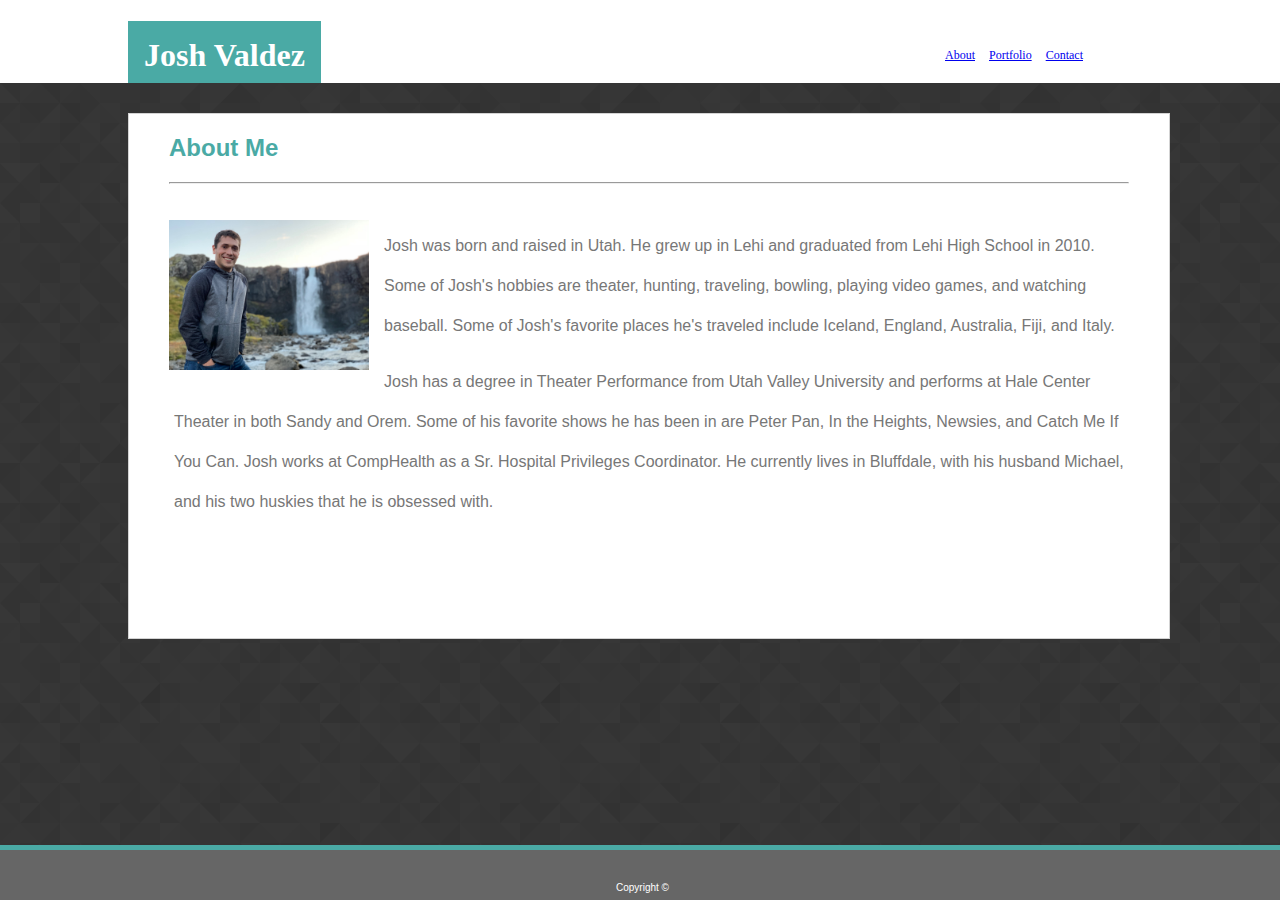
==== index.html @ 1911daa6 "first" ====
<!DOCTYPE html>
<html lang="en">

<head>
    <meta charset="UTF-8">
    <meta name="viewport" content="width=device-width, initial-scale=1.0">
    <meta http-equiv="X-UA-Compatible" content="ie=edge">
    <title>Josh Valdez</title>
    <link rel="stylesheet" href="assets/css/style.css">
</head>

<body>
    <div class="mainWrapper">
        <header class="header">
            <h1 class="name">Josh Valdez</h1>
            <nav>
                <ul id="horizontal-list">
                    <li><a href="index.html">About</a></li>
                    <li><a href="portfolio.html">Portfolio</a></li>
                    <li><a href="contact.html">Contact</a></li>
                </ul>
            </nav>
        </header>
        <div class="main-bio-container">
            <section id="main-bio">
                <h2>About Me</h2>
                <hr>
                <br>

                <img src="assets/images/IMG_0472.jpeg" alt="Josh Valdez" width="200" height="150" class="textWrapRight">
                <p>Josh was born and raised in Utah. He grew up in Lehi and graduated from Lehi High School in
                    2010.
                    Some
                    of Josh's
                    hobbies are theater, hunting, traveling, bowling, playing video games, and watching
                    baseball.
                    Some
                    of
                    Josh's
                    favorite places he's traveled include Iceland, England, Australia, Fiji, and Italy.</p>
                <p>Josh has a degree in Theater Performance from Utah Valley University and performs at Hale
                    Center
                    Theater
                    in both Sandy and Orem. Some of his favorite shows he has been in are Peter Pan, In the
                    Heights,
                    Newsies, and Catch Me If You Can. Josh works at CompHealth as a Sr. Hospital Privileges
                    Coordinator. He
                    currently lives in Bluffdale, with his husband Michael, and his two huskies that he is
                    obsessed
                    with.</p>
            </section>
        </div>
    </div>
    <footer>
        <div class="footer">
            <p class="copyright">Copyright &copy;<p>
        </div>
    </footer>
</body>



</html>
---- assets/css/style.css ----
label {
    display: block
}

.mainWrapper {
    width: 100%;
    height: 100%;
}

.header {
    border-color: #cccccc;
    color: #cccccc;
    display: inline-block;
    font-family: Georgia, 'Times New Roman', Times, serif;
    width: 960px;
    margin-left: 10%;
    margin-right: 10%;
}

body {
    margin: 0;
}

.name {
    color: #ffffff;
    background-color: #4aaaa5;
    float: left;
    padding: 16px;
    position: fixed;
}

#horizontal-list {
    text-align: right;
    float: right;
    margin-top: 45px;
}

ul#horizontal-list li {
    display: inline;
    padding: 5px;
    font-size: 12px;
}

.main-bio-container {
    border-color: #dddddd;
    background-color: #ffffff;
    color: #777777;
    font-family: 'Arial', 'Helvetica Neue', Helvetica, sans-serif;
    width: 100%;
    height: 100%;
    background-image: url("../../prism.png");
    padding-top: 30px;
    position: fixed;
}

#main-bio {
    width: 960px;
    margin-left: 10%;
    margin-right: 10%;
    margin-bottom: 50px;
    border: solid lightgray 1px;
    padding: 0 40px 100px 40px;
    background-color: #ffffff;
}

.textWrapRight {
    float: left;
    clear: right;
    margin-right: 15px;
    margin-top: 10px;
}

p {
    font-size: 16px;
    line-height: 2.5;
    margin-left: 5px;
    font-family: 'Arial', 'Helvetica Neue', Helvetica, sans-serif;
}

h2 {
    color: #4aaaa5;
}

hr {
    background-color: lightgray;
}

.footer {
    width: 100%;
    height: 50px;
    border-top: 5px solid #4aaaa5;
    background-color: #666666;
    text-align: center;
    color: #ffffff;
    left: 0;
    bottom: 0;
    position: fixed;
}

.copyright {
    font-size: 10px;
    bottom: 0;
    padding-top: 15px
}

#contact-page {
    width: 960px;
    margin-left: 10%;
    margin-right: 10%;
    margin-bottom: 50px;
    border: solid lightgray 1px;
    padding: 0 40px 100px 40px;
    background-color: #ffffff;
}

#name-box {
    border: 1px solid #ccc;
    border-radius: 4px;
    margin-top: 6px;
    margin-bottom: 16px;
    width: 100%;
    resize: vertical;
}

#email {
    border: 1px solid #ccc;
    border-radius: 4px;
    margin-top: 6px;
    margin-bottom: 16px;
    width: 100%;
    resize: vertical;
}

#message {
    border: 1px solid #ccc;
    border-radius: 4px;
    margin-top: 6px;
    margin-bottom: 16px;
    width: 100%;
    resize: vertical;
}

#portfolio {
    width: 960px;
    height: 62%;
    margin-left: 10%;
    margin-right: 10%;
    margin-bottom: 50px;
    border: solid lightgray 1px;
    padding: 0 40px 100px 40px;
    background-color: #ffffff;
    overflow: auto;
}

.portfolio-image-wrapper {
    display: inline-block;
    padding: 5px;
}

h3 {
    color: #ffffff;
    background-color: #4aaaa5;
    position: relative;
    bottom: 30px;
    text-align: center;
    margin: 0;
    font-size: 13px
}

.image {
    padding-left: 5px;
}
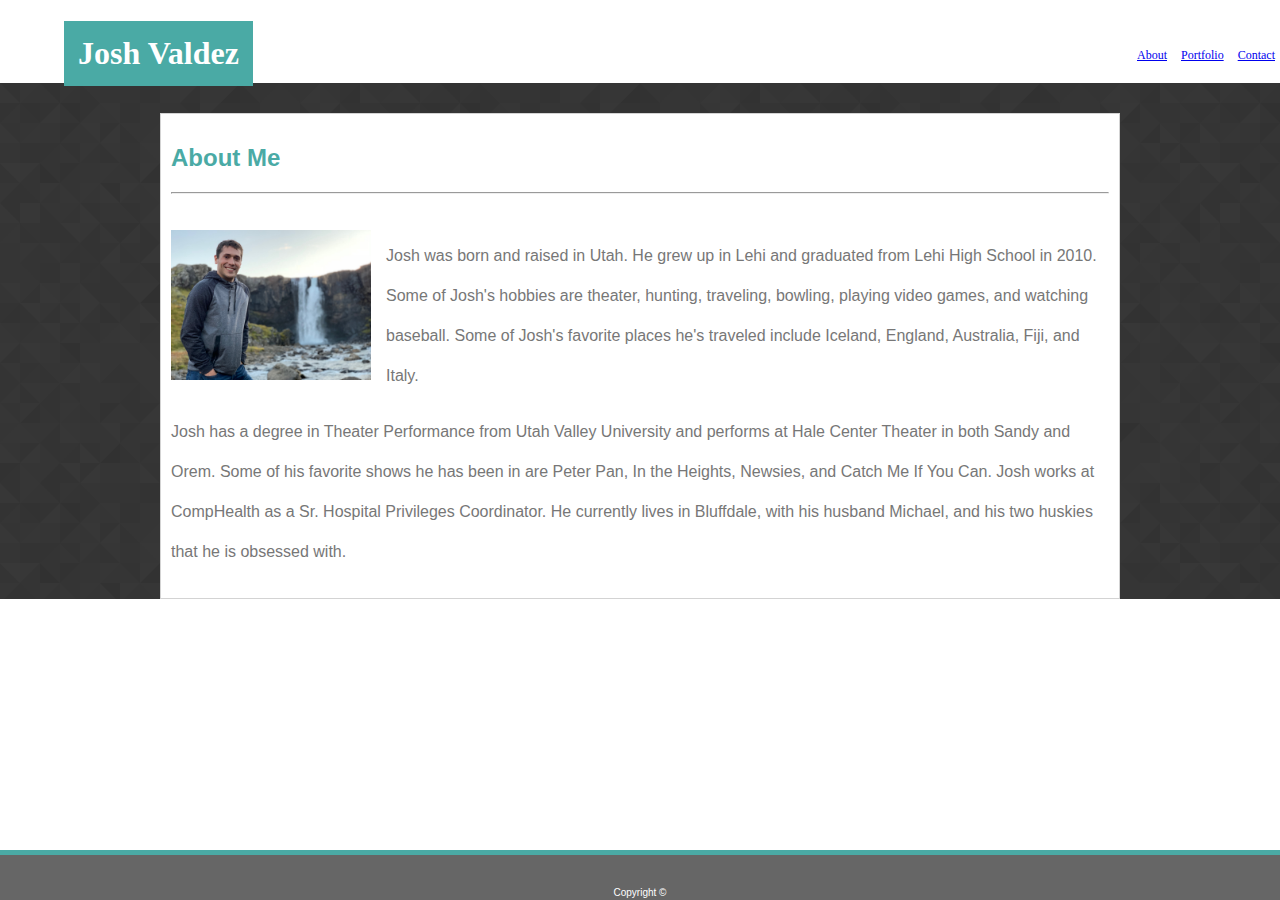
==== commit bc000c37: "final" ====
--- a/index.html
+++ b/index.html
@@ -22,7 +22,7 @@
             </nav>
         </header>
         <div class="main-bio-container">
-            <section id="main-bio">
+            <div class="main-bio">
                 <h2>About Me</h2>
                 <hr>
                 <br>
@@ -47,8 +47,9 @@
                     Coordinator. He
                     currently lives in Bluffdale, with his husband Michael, and his two huskies that he is
                     obsessed
-                    with.</p>
-            </section>
+                    with.
+                </p>
+            </div>
         </div>
     </div>
     <footer>
--- a/assets/css/style.css
+++ b/assets/css/style.css
@@ -1,9 +1,19 @@
+html {
+    box-sizing: border-box;
+}
+
+*,
+*:before,
+*:after {
+    box-sizing: inherit;
+}
+
 label {
     display: block
 }
 
 .mainWrapper {
-    width: 100%;
+    max-width: 100%;
     height: 100%;
 }
 
@@ -12,20 +22,25 @@
     color: #cccccc;
     display: inline-block;
     font-family: Georgia, 'Times New Roman', Times, serif;
-    width: 960px;
-    margin-left: 10%;
-    margin-right: 10%;
+    width: 100%;
+}
+
+.bigImage {
+    display: none;
 }
 
 body {
     margin: 0;
+    max-width: 100%;
 }
 
 .name {
     color: #ffffff;
     background-color: #4aaaa5;
     float: left;
-    padding: 16px;
+    padding: 14px;
+    position: fixed;
+    margin-left: 5%;
     position: fixed;
 }
 
@@ -50,16 +65,13 @@
     height: 100%;
     background-image: url("../../prism.png");
     padding-top: 30px;
-    position: fixed;
-}
-
-#main-bio {
-    width: 960px;
-    margin-left: 10%;
-    margin-right: 10%;
+}
+
+.main-bio {
+    width: 100%;
     margin-bottom: 50px;
     border: solid lightgray 1px;
-    padding: 0 40px 100px 40px;
+    padding: 10px;
     background-color: #ffffff;
 }
 
@@ -73,7 +85,7 @@
 p {
     font-size: 16px;
     line-height: 2.5;
-    margin-left: 5px;
+    /* margin-left: 5px; */
     font-family: 'Arial', 'Helvetica Neue', Helvetica, sans-serif;
 }
 
@@ -104,9 +116,8 @@
 }
 
 #contact-page {
-    width: 960px;
-    margin-left: 10%;
-    margin-right: 10%;
+    width: 90%;
+    margin-left: 5%;
     margin-bottom: 50px;
     border: solid lightgray 1px;
     padding: 0 40px 100px 40px;
@@ -141,10 +152,9 @@
 }
 
 #portfolio {
-    width: 960px;
+    width: 90%;
     height: 62%;
-    margin-left: 10%;
-    margin-right: 10%;
+    margin-left: 5%;
     margin-bottom: 50px;
     border: solid lightgray 1px;
     padding: 0 40px 100px 40px;
@@ -169,4 +179,25 @@
 
 .image {
     padding-left: 5px;
+}
+
+@media(min-width: 640px) {
+    .main-bio {
+        width: 90%;
+        margin-left: 5%;
+    }
+}
+
+@media(min-width: 768px) {
+    .main-bio {
+        max-width: 960px;
+        margin: auto auto 50px auto;
+    }
+}
+
+@media(min-width: 960px) {
+    .main-bio {
+        max-width: 960px;
+        margin: auto auto 50px auto;
+    }
 }